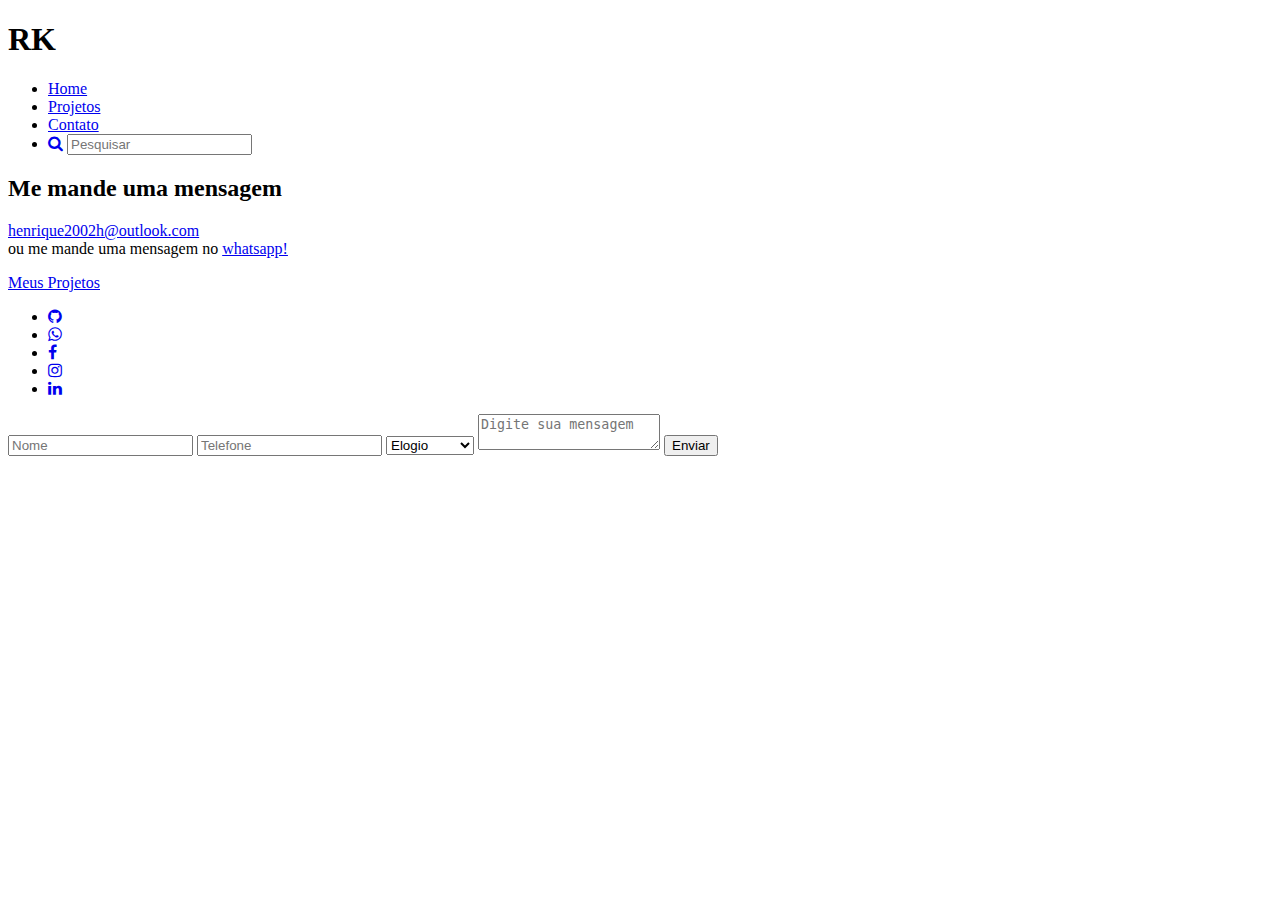
==== contato.html @ be88c409 "Add files via upload" ====
<!DOCTYPE html>
<html lang="pt-br">

<head>
    <meta charset="UTF-8">
    <meta http-equiv="X-UA-Compatible" content="IE=edge">
    <meta name="viewport" content="width=device-width, initial-scale=1.0">
    <title>RK Designer</title>
    <link rel="stylesheet" href="css/reset.css">
    <link rel="stylesheet" href="css/estilos.css">
    <link rel="stylesheet" href="https://cdnjs.cloudflare.com/ajax/libs/font-awesome/4.7.0/css/font-awesome.min.css">


</head>

<body>
    <div class="container">
        <header class="cabecalho">
            <h1 class="marca">RK</h1>
            <nav class="menu">
                <ul>
                    <li><a href="index.html">Home</a></li>
                    <li><a href="projetos.html">Projetos</a></li>
                    <li><a href="contato.html">Contato</a></li>
                    <li><a href="#" onclick="MostrarCampoPesquisar()"><i class="fa fa-search"></i></a>
                    <span id="campo">
                        <input type="search" placeholder="Pesquisar">
                    </span>
                    </li>
                </ul>
            </nav>
        </header>
        <main class="conteudo-principal">
            <div class="coluna-texto">
                <h2 class="texto-titulo">Me mande uma mensagem</h2>
                <p class="texto-corpo texto-contato"><a href="mailto:henrique2002h@outlook.com">henrique2002h@outlook.com</a>
                    <br>
                   ou me mande uma mensagem no  <a href="https://api.whatsapp.com/send?19989370371&text=Gostaria de mais informações" target="blank">whatsapp!</a>
                </p>
                <a href="#" class="botao-principal">Meus Projetos</a>
                <ul class="redes-sociais">
                    <li><a href="#"><i class="fa fa-github"></i></a></li>
                    <li><a href="#"><i class="fa fa-whatsapp"></i></a></li>
                    <li><a href="#"><i class="fa fa-facebook"></i></a></li>
                    <li><a href="#"><i class="fa fa-instagram"></i></a></li>
                    <li><a href="#"><i class="fa fa-linkedin"></i></a></li>
                </ul>
            </div>
            <div class="coluna-foto">
                <form id="formulario-contato">
                    <input id="campo-nome" placeholder="Nome">
                    <input id="campo-telefone" placeholder="Telefone">
                    <select id="campo-assunto">
                        <option value="Elogio">Elogio</option>
                        <option value="Sugestão">Sugestão</option>
                        <option value="Orçamento">Orçamento</option>
                        <option value="Outro">Outro</option>
                    </select>
                    <textarea id="campo-mensagem" placeholder="Digite sua mensagem"></textarea>
                    <button type="submit" id="botao-enviar">Enviar</button>
                </form>
        </main>
    </div>

    <script src="app.js"></script>
</body>

</html>
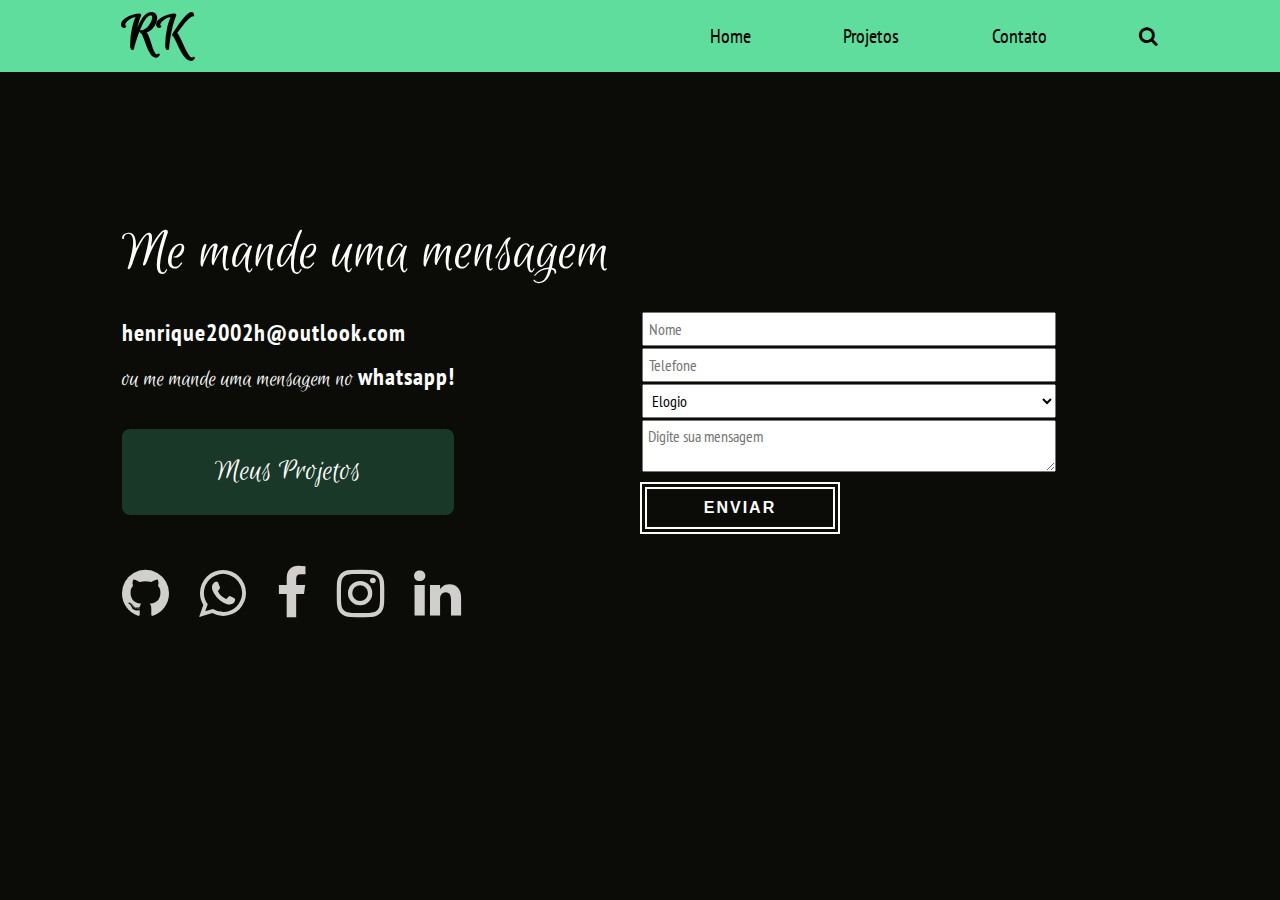
==== commit 5742886e: "Add files via upload" ====
--- a/contato.html
+++ b/contato.html
@@ -23,9 +23,9 @@
                     <li><a href="projetos.html">Projetos</a></li>
                     <li><a href="contato.html">Contato</a></li>
                     <li><a href="#" onclick="MostrarCampoPesquisar()"><i class="fa fa-search"></i></a>
-                    <span id="campo">
-                        <input type="search" placeholder="Pesquisar">
-                    </span>
+                        <span id="campo">
+                            <input type="search" placeholder="Pesquisar">
+                        </span>
                     </li>
                 </ul>
             </nav>
@@ -33,17 +33,24 @@
         <main class="conteudo-principal">
             <div class="coluna-texto">
                 <h2 class="texto-titulo">Me mande uma mensagem</h2>
-                <p class="texto-corpo texto-contato"><a href="mailto:henrique2002h@outlook.com">henrique2002h@outlook.com</a>
+                <p class="texto-corpo texto-contato"><a
+                        href="mailto:henrique2002h@outlook.com">henrique2002h@outlook.com</a>
                     <br>
-                   ou me mande uma mensagem no  <a href="https://api.whatsapp.com/send?19989370371&text=Gostaria de mais informações" target="blank">whatsapp!</a>
+                    ou me mande uma mensagem no <a
+                        href="https://api.whatsapp.com/send?19989370371&text=Gostaria de mais informações"
+                        target="blank">whatsapp!</a>
                 </p>
                 <a href="#" class="botao-principal">Meus Projetos</a>
                 <ul class="redes-sociais">
-                    <li><a href="#"><i class="fa fa-github"></i></a></li>
-                    <li><a href="#"><i class="fa fa-whatsapp"></i></a></li>
-                    <li><a href="#"><i class="fa fa-facebook"></i></a></li>
-                    <li><a href="#"><i class="fa fa-instagram"></i></a></li>
-                    <li><a href="#"><i class="fa fa-linkedin"></i></a></li>
+                    <li><a href="https://github.com/rick019" target="blank"><i class="fa fa-github"></i></a></li>
+                    <li><a href="https://api.whatsapp.com/send?phone=5519989370371&text=olá" target="blank"><i
+                                class="fa fa-whatsapp"></i></a></li>
+                    <li><a href="https://www.facebook.com/RKDesigner019" target="blank"><i
+                                class="fa fa-facebook"></i></a></li>
+                    <li><a href="https://www.instagram.com/rk_designer_019/" target="blank"><i
+                                class="fa fa-instagram"></i></a></li>
+                    <li><a href="https://www.linkedin.com/in/henrique-brito-434317215/" target="blank"><i
+                                class="fa fa-linkedin"></i></a></li>
                 </ul>
             </div>
             <div class="coluna-foto">
--- a/css/estilos.css
+++ b/css/estilos.css
@@ -0,0 +1,362 @@
+@import url('https://fonts.googleapis.com/css2?family=Euphoria+Script&family=PT+Sans+Narrow:wght@400;700&display=swap');
+
+*{
+    box-sizing: border-box;
+}
+
+body{
+    font-family: "PT Sans Narrow";
+    background-color: #0B0C08;
+}
+
+h1{
+    font-family: "Euphoria Script"
+}
+@media (min-width: 1400px){
+    .container{
+        max-width: 1320px;
+    }
+}
+
+@media (max-width: 1399px){
+    .container{
+        max-width: 1140px;
+    }
+
+    @media (max-width: 992px){
+        .container{
+            max-width: 960px;
+        }
+    }
+
+    @media (max-width: 768px){
+        .container{
+            max-width: 720;
+        }
+    }
+
+    @media (max-width: 576px){
+        .container{
+            width: 100%;
+        }
+    }
+}
+.container{
+    max-width: 1320px;
+    margin: 0 auto;
+}
+
+.cabecalho{
+    background-color: #5FDD9D;
+    height: 72px;
+    display: flex;
+    justify-content: space-between;
+    align-items: center;
+    padding-left: 122px;
+    padding-right: 122px;
+}
+
+.marca{
+    font-size: 60px;
+    font-weight: 800;
+}
+
+.menu ul{
+    display: flex;
+    align-items: center;
+    justify-content: space-between;
+    width: 448px;
+}
+
+.menu ul li a{
+    text-decoration: none;
+    color: #000;
+    font-size: 20px;
+}
+
+@media (max-width: 768px){
+    .cabecalho{
+        padding: 50px;
+    }
+
+    .menu ul{
+     width: 270px;
+    }
+}
+
+@media (max-width: 576px){
+    .cabecalho{
+        padding: 10px;
+        display: block;
+        height: 100%;
+        text-align: center;
+    }
+
+    .menu ul{
+        width: 100%;
+        display: block;
+    }
+
+    .marca{
+        font-size: 74px;
+    }
+
+    .menu ul a{
+        padding-top: 5px;
+        padding-bottom: 5px;
+        display: block;
+    }
+}
+
+
+.conteudo-principal{
+    display: flex;
+    justify-content: space-between;
+    align-items: center;
+    padding-left: 122px;
+    padding-right: 122px;
+    min-height: 700px;
+}
+
+.coluna-texto,
+.coluna-foto{
+    width: 50%;
+}
+
+.texto-titulo{
+    font-size: 64px;
+    font-weight: 900%;
+    font-family: 'Euphoria Script';
+    color: white;
+}
+
+.texto-corpo{
+    font-size: 24px;
+    font-weight: 400;
+    font-family: 'Euphoria Script';
+    line-height: 41px;
+    color: white;
+    margin: 29px 0 29px 0px;
+}
+
+.botao-principal{
+    display: inline-block;
+    text-align: center;
+    padding: 27px 93px;
+    background-color: #193828;
+    border-radius: 8px;
+    font-size: 32px;
+    color: white;
+    font-weight: 500;
+    text-decoration: none;
+    font-family: 'Euphoria Script';
+}
+
+.coluna-foto{
+    text-align: right;
+}
+
+.foto-perfil{
+    width: 500px;
+    height: 500px;
+    object-fit: cover;
+    box-shadow: #76F7BF 0 24px 48px 0;
+    filter: grayscale(0.6);
+    transition: all 0.8s ease;
+}
+
+.botao-principal:hover{
+    background-color: #11251b;
+}
+
+.foto-perfil:hover{
+    transform: rotate(-6deg);
+    filter: grayscale(0);
+}
+
+.fundo{
+    transform: translateX(calc(50% - 212px)) rotate(-6deg);
+    width: 500px;
+    height:500px;
+    background: #193828;
+    position: absolute;
+    z-index: -10;
+}
+
+.redes-sociais{
+    display: flex;
+    margin-top: 100px;
+}
+
+.redes-sociais a{
+    font-size: 55px;
+    color: #D0CFCE;
+    padding-right: 30px;
+}
+
+@media (max-width: 1399px){
+    .texto-titulo{
+        font-size: 60px
+    }
+    .foto-perfil{
+        width: 400px;
+        height: 400px;
+    }
+    
+    .fundo{
+        width: 400px;
+        height:400px;
+        transform: translateX(30%) rotate(-6deg);
+    }
+    .redes-sociais{
+        margin-top: 50px;
+    }
+
+    #campo{
+        position: absolute;
+        top: 74px;
+        left: 1106px;
+    }
+
+    #campo input{
+    font-size: 18px;
+    border-radius: 2px;
+    padding: 5px;
+    border: 0;
+    }
+}
+
+@media (max-width: 992px){
+    .texto-titulo{
+        font-size: 56px;
+    }
+    .foto-perfil{
+        width: 300px;
+        height: 300px
+    }
+
+    .fundo{
+        width: 300px;
+        height: 300px;
+        transform: translateX(50px) rotate(-6deg);
+    }
+    .texto-corpo{
+        line-height: 25px;
+        font-size: 20px;
+    }
+    .botao-principal{
+        padding: 27px 10px;
+        width: 100%;
+    }
+
+    .redes-sociais{
+        margin-top: 30px;
+    }
+    
+}
+
+@media (max-width: 768px){
+    .foto-perfil{
+        width: 100%;
+        max-width: 450px;
+        height: 450px;
+    }
+
+    .fundo{
+        display: none;
+    }
+    .conteudo-principal{
+        flex-flow: column-reverse;
+        padding: 20px;
+    }
+
+    .coluna-foto{
+        text-align: center;
+    }
+
+    .coluna-foto, .coluna-texto{
+        width: 100%;
+    }
+
+    .texto-titulo{
+       text-align: center;
+       margin-top: 20px;
+    }
+
+    .texto-corpo{
+        text-align: center;
+        font-size: 18px;
+        margin-top: 10px;
+    }
+
+    .redes-sociais{
+        margin-top: 50px;
+        justify-content: center;
+    }
+}
+
+#campo{
+    position: absolute;
+    top: 74px;
+    right: 131px;
+    display: none;
+}
+
+#campo input{
+    font-size: 18px;
+    border-radius: 2px;
+    padding: 5px;
+    border: 0;
+}
+
+.titulo-projeto{
+font-size: 30px;
+font-weight: bold;
+color: white;
+margin-top: 30px;
+font-family: 'Euphoria Script';
+}
+
+.linha-seta{
+    text-align: right;
+}
+
+.linha-seta a{
+    font-size: 30px;
+    color: white;
+}
+
+.texto-contato a{
+    color: white;
+    text-decoration: none;
+    font-weight: 600;
+    font-family: 'PT Sans Narrow';
+    letter-spacing: 1px;
+}
+
+#formulario-contato input,
+#formulario-contato select,
+#formulario-contato textarea{
+     display: block;
+     width: 80%;
+     font-size: 16px;
+     font-family: 'PT Sans Narrow';
+     padding: 5px;
+     margin: 2px;
+}
+
+#formulario-contato button{
+    font-size: 16px;
+    padding: 10px;
+    text-align: center;
+    width: 200px;
+    background: none;
+    border: 7px double white;
+    color: white;
+    font-weight: 600;
+    text-transform: uppercase;
+    letter-spacing: 2px;
+    margin-top: 10px;
+    display: block;
+    cursor: pointer;
+}